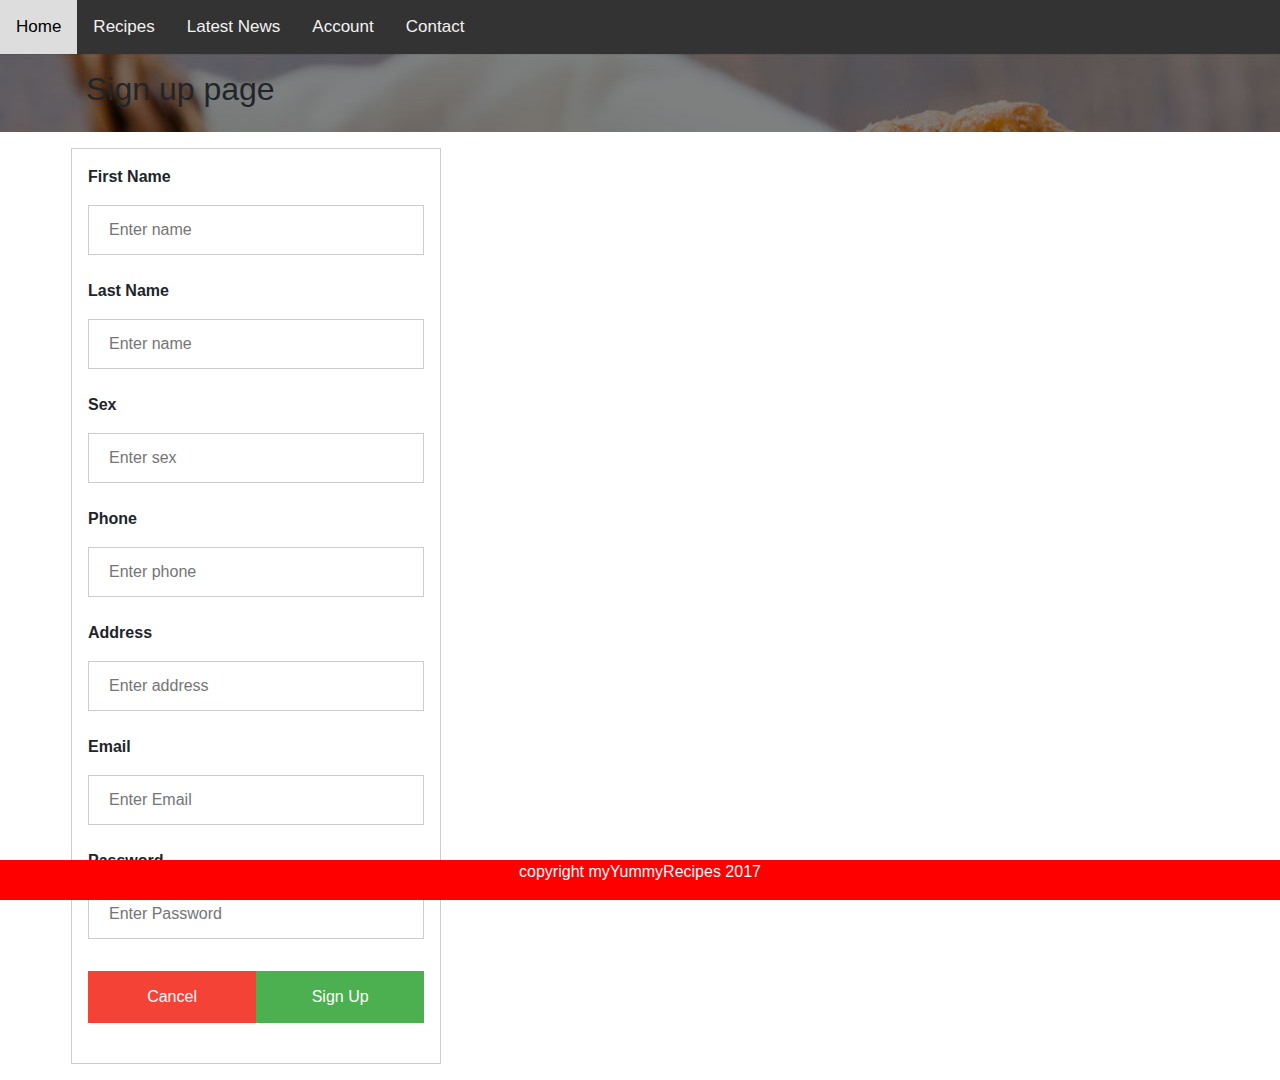
==== designs/register.html @ 54840e2e "Added the designs folder" ====
<!DOCTYPE html>
<html lang="en">
<head>
<meta http-equiv="content-type" content="text/html;charset=UTF-8" />
<meta charset="utf-8">
<meta http-equiv="X-UA-Compatible" content="IE=edge">
<meta name="viewport" content="width=device-width, initial-scale=1">

<style>
body {margin:0;}

.topnav {
  overflow: hidden;
  background-color: #333;
}

.topnav a {
  float: left;
  display: block;
  color: #f2f2f2;
  text-align: center;
  padding: 14px 16px;
  text-decoration: none;
  font-size: 17px;
}

.topnav a:hover {
  background-color: #ddd;
  color: black;
}

.topnav .icon {
  display: none;
}

@media screen and (max-width: 600px) {
  .topnav a:not(:first-child) {display: none;}
  .topnav a.icon {
    float: right;
    display: block;
  }
}

@media screen and (max-width: 600px) {
  .topnav.responsive {position: relative;}
  .topnav.responsive .icon {
    position: absolute;
    right: 0;
    top: 0;
  }
  .topnav.responsive a {
    float: none;
    display: block;
    text-align: left;
  }

}

.footer {
   position: fixed;
   left: 0;
   bottom: 0;
   width: 100%;
   background-color: red;
   color: white;
   text-align: center;
}
</style>
<link rel="stylesheet" type="text/css" href="css/bootstrap.css">
<link rel="stylesheet" type="text/css" href="css/bootstrap.min.css">

<link rel="stylesheet" type="text/css" href="css/bootstrap-grid.css">

<link rel="stylesheet" type="text/css" href="css/bootstrap-grid.min.css">

<link rel="stylesheet" type="text/css" href="css/bootstrap-reboot.css">
<link rel="stylesheet" type="text/css" href="css/bootstrap-reboot.min.css">
<link rel="stylesheet" type="text/css" href="style.css">

</head>
<body>

<div class="topnav" id="myTopnav">
  <a href="#home">Home</a>
  <a href="#news">Recipes</a>
  <a href="#contact">Latest News</a>
  <a href="#about">Account</a>
  <a href="#about">Contact</a>
  <a href="javascript:void(0);" style="font-size:15px;" class="icon" onclick="myFunction()">&#9776;</a>
</div>


 <div id="header" class="page-heading" style="background-image: url(images/img02.jpg);">
      <div class="container">
        <div class="row">
          <div class="col-md-10 col-md-offset-1 col-sm-12">
            <div class="page-title">
		        			        <h2>Sign up page</h2>
		                    </div>
                 </div>
        </div>
      </div>
    </div>

	<div class="container">
		<div class="row">
<div class="login-wrap">
	<div class="login">

<form action="/action_page.php" style="border:1px solid #ccc">
  <div class="container">
  	<div class="form-group">
    <label for="first-name"><b>First Name</b></label>
    <input type="text" class="input" placeholder="Enter name" name="first_name" required>
</div>
<div class="form-group">
    <label for="last-name"><b>Last Name</b></label>
    <input type="text" class="input" placeholder="Enter name" name="last_name" required>
</div>
<div class="form-group">
    <label for="sex"><b>Sex</b></label>
    <input type="text" class="input" placeholder="Enter sex" name="email" required>
</div>
<div class="form-group">
    <label for="phone"><b>Phone</b></label>
    <input type="text" class="input" placeholder="Enter phone" name="email" required>
</div>
<div class="form-group">
    <label for="address"><b>Address</b></label>
    <input type="text" class="input" placeholder="Enter address" name="email" required>
</div>
  	 <div class="form-group">
    <label for="user"><b>Email</b></label>
    <input type="text" class="input" placeholder="Enter Email" name="email" required>
</div>
 <div class="form-group">
    <label for="pass"><b>Password</b></label>
    <input type="password" class="input" placeholder="Enter Password" name="psw" required>
</div>
 
 <div class="form-group">
    <div class="clearfix">
      <button type="button" class="cancelbtn">Cancel</button>
      <button type="submit" class="signupbtn">Sign Up</button>
    </div>
  </div>
</div>
</form>
</div>
</div>
</div>
</div>

<div class="footer">
  <p>copyright myYummyRecipes 2017</p>

</div>

<script type="text/javascript" src="js/bootstrap.js"></script>
<script type="text/javascript" src="js/bootstrap.min.js"></script>
<script type="text/javascript" src="js/bootstrap.bundle.js"></script>
<script type="text/javascript" src="js/bootstrap.bundle.min.js"></script>

<script>
function myFunction() {
    var x = document.getElementById("myTopnav");
    if (x.className === "topnav") {
        x.className += " responsive";
    } else {
        x.className = "topnav";
    }
}
</script>

</body>

</html>
---- designs/style.css ----
/* Full-width input fields */
input[type=text], input[type=password] {
    width: 100%;
    padding: 12px 20px;
    margin: 8px 0;
    display: inline-block;
    border: 1px solid #ccc;
    box-sizing: border-box;
}

/* Set a style for all buttons */
button {
    background-color: #4CAF50;
    color: white;
    padding: 14px 20px;
    margin: 8px 0;
    border: none;
    cursor: pointer;
    width: 100%;
}

/* Extra styles for the cancel button */
.cancelbtn {
    padding: 14px 20px;
    background-color: #f44336;
}

/* Float cancel and signup buttons and add an equal width */
.cancelbtn,.signupbtn {
    float: left;
    width: 50%;
}

/* Add padding to container elements */
.container {
    padding: 16px;
}

/* Clear floats */
.clearfix::after {
    content: "";
    clear: both;
    display: table;
}

/* Change styles for cancel button and signup button on extra small screens */
@media screen and (max-width: 300px) {
    .cancelbtn, .signupbtn {
       width: 100%;
    }
}

body {margin:0;}

.topnav {
  overflow: hidden;
  background-color: #333;
}

.topnav a {
  float: left;
  display: block;
  color: #f2f2f2;
  text-align: center;
  padding: 14px 16px;
  text-decoration: none;
  font-size: 17px;
}

.topnav a:hover {
  background-color: #ddd;
  color: black;
}

.topnav .icon {
  display: none;
}

@media screen and (max-width: 600px) {
  .topnav a:not(:first-child) {display: none;}
  .topnav a.icon {
    float: right;
    display: block;
  }
}

@media screen and (max-width: 600px) {
  .topnav.responsive {position: relative;}
  .topnav.responsive .icon {
    position: absolute;
    right: 0;
    top: 0;
  }
  .topnav.responsive a {
    float: none;
    display: block;
    text-align: left;
  }

}

.footer {
   position: fixed;
   left: 0;
   bottom: 0;
   width: 100%;
   background-color: red;
   color: white;
   text-align: center;
}
.wrapper {
        display: flex;
}

#sidebar {
        min-width: 250px;
        max-width: 250px;
        height: 100vh;
}
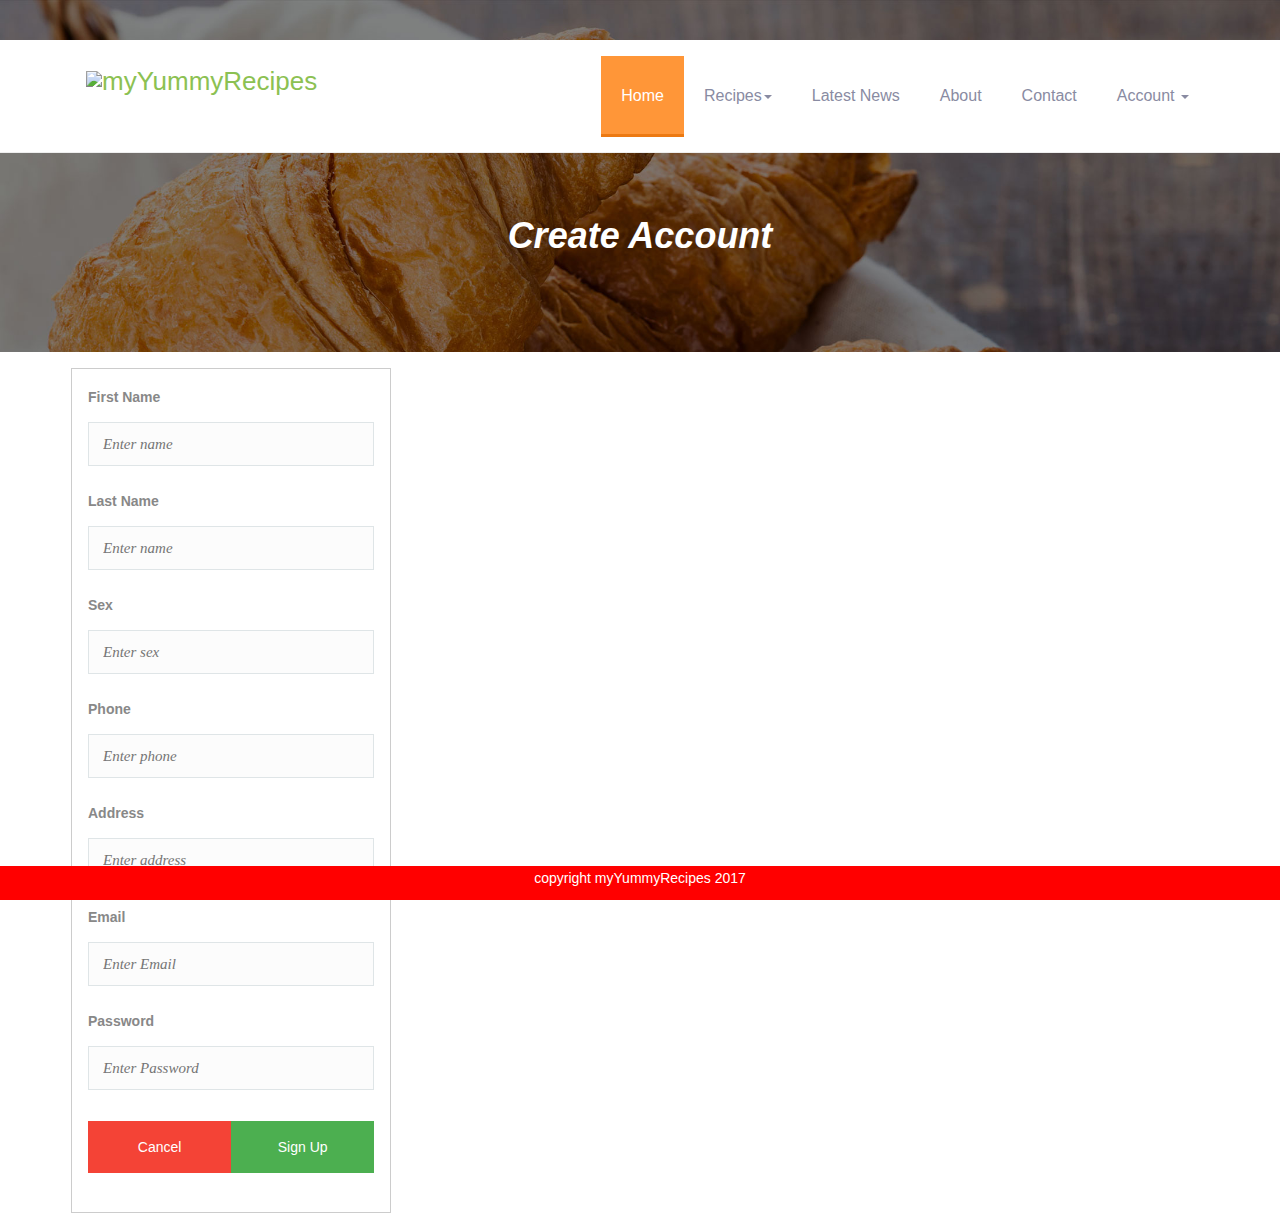
==== commit fe40cea2: "Design folder changes" ====
--- a/designs/register.html
+++ b/designs/register.html
@@ -1,73 +1,15 @@
 <!DOCTYPE html>
 <html lang="en">
 <head>
+  <title>myYummyRecipes</title>
 <meta http-equiv="content-type" content="text/html;charset=UTF-8" />
 <meta charset="utf-8">
 <meta http-equiv="X-UA-Compatible" content="IE=edge">
 <meta name="viewport" content="width=device-width, initial-scale=1">
 
-<style>
-body {margin:0;}
 
-.topnav {
-  overflow: hidden;
-  background-color: #333;
-}
+<link rel="stylesheet" type="text/css" href="css/bootstrap.css">
 
-.topnav a {
-  float: left;
-  display: block;
-  color: #f2f2f2;
-  text-align: center;
-  padding: 14px 16px;
-  text-decoration: none;
-  font-size: 17px;
-}
-
-.topnav a:hover {
-  background-color: #ddd;
-  color: black;
-}
-
-.topnav .icon {
-  display: none;
-}
-
-@media screen and (max-width: 600px) {
-  .topnav a:not(:first-child) {display: none;}
-  .topnav a.icon {
-    float: right;
-    display: block;
-  }
-}
-
-@media screen and (max-width: 600px) {
-  .topnav.responsive {position: relative;}
-  .topnav.responsive .icon {
-    position: absolute;
-    right: 0;
-    top: 0;
-  }
-  .topnav.responsive a {
-    float: none;
-    display: block;
-    text-align: left;
-  }
-
-}
-
-.footer {
-   position: fixed;
-   left: 0;
-   bottom: 0;
-   width: 100%;
-   background-color: red;
-   color: white;
-   text-align: center;
-}
-</style>
-<link rel="stylesheet" type="text/css" href="css/bootstrap.css">
-<link rel="stylesheet" type="text/css" href="css/bootstrap.min.css">
 
 <link rel="stylesheet" type="text/css" href="css/bootstrap-grid.css">
 
@@ -75,27 +17,62 @@
 
 <link rel="stylesheet" type="text/css" href="css/bootstrap-reboot.css">
 <link rel="stylesheet" type="text/css" href="css/bootstrap-reboot.min.css">
-<link rel="stylesheet" type="text/css" href="style.css">
+<link rel="stylesheet" type="text/css" href="css/style.css">
+<link rel="stylesheet" type="text/css" href="css/style3.css">
+<script type='text/javascript' src='js/jquerycad0.js?ver=1.12.3'></script>
 
 </head>
 <body>
 
-<div class="topnav" id="myTopnav">
-  <a href="#home">Home</a>
-  <a href="#news">Recipes</a>
-  <a href="#contact">Latest News</a>
-  <a href="#about">Account</a>
-  <a href="#about">Contact</a>
-  <a href="javascript:void(0);" style="font-size:15px;" class="icon" onclick="myFunction()">&#9776;</a>
-</div>
+<!--start menu-->
+<!--start menu-->
+<nav class="navbar navbar-default navbar-fixed-top">
+      <div class="container">
+        <div class="navbar-header">
+          <button type="button" class="navbar-toggle" data-toggle="collapse" data-target="#navbar-top">
+            <span class="sr-only">Toggle navigation</span>
+            <span class="icon-bar"></span>
+            <span class="icon-bar"></span>
+            <span class="icon-bar"></span>
+          </button>
+                   <a class="navbar-brand" id="logo" href="#" title="myYummyRecipes">
+           <img src="#" alt="myYummyRecipes" />
+         </a>
+        </div>
+      <div id="navbar-top" class="collapse navbar-collapse"><ul id="main-nav" class="nav navbar-nav navbar-right"><li id="menu-item-260" class="menu-item menu-item-type-post_type menu-item-object-page current-menu-item page_item page-item-246 current_page_item active menu-item-260 active "><a href="#">Home</a></li>
 
+<li id="menu-item-252" class="menu-item menu-item-type-post_type menu-item-object-page menu-item-has-children dropdown menu-item-338"><a href="#" class="dropdown-toggle" data-toggle="dropdown">Recipes<b class="caret"></b></a>
+<ul class="dropdown-menu depth_0">
+  
+  <li id="menu-item-261" class="menu-item menu-item-type-post_type menu-item-object-page menu-item-261"><a href="#">Vegetarian</a></li>
+  <li id="menu-item-362" class="menu-item menu-item-type-post_type menu-item-object-page menu-item-362"><a href="#">Bakery</a></li>
+  <li id="menu-item-363" class="menu-item menu-item-type-post_type menu-item-object-page menu-item-363"><a href="#">Spicy</a></li>
+</ul>
+</li>
+<li id="menu-item-249" class="menu-item menu-item-type-post_type menu-item-object-page menu-item-249"><a href="#">Latest News</a></li>
+<li id="menu-item-250" class="menu-item menu-item-type-post_type menu-item-object-page menu-item-250"><a href="#">About</a></li>
+<li id="menu-item-251" class="menu-item menu-item-type-post_type menu-item-object-page menu-item-251"><a href="#">Contact</a></li>
+<li id="menu-item-338" class="menu-item menu-item-type-post_type menu-item-object-page menu-item-has-children dropdown menu-item-338"><a href="#" class="dropdown-toggle" data-toggle="dropdown">Account <b class="caret"></b></a>
+<ul class="dropdown-menu depth_0">
+  
+  <li id="menu-item-261" class="menu-item menu-item-type-post_type menu-item-object-page menu-item-261"><a href="#">Create Account</a></li>
+  <li id="menu-item-362" class="menu-item menu-item-type-post_type menu-item-object-page menu-item-362"><a href="#">Login</a></li>
+  
+</ul>
+</li>
+
+</ul></div>      </div>
+    </nav>
+<!--end menu-->
+
+<!--end menu-->
 
  <div id="header" class="page-heading" style="background-image: url(images/img02.jpg);">
       <div class="container">
         <div class="row">
           <div class="col-md-10 col-md-offset-1 col-sm-12">
             <div class="page-title">
-		        			        <h2>Sign up page</h2>
+		        			        <h2>Create Account</h2>
 		                    </div>
                  </div>
         </div>
@@ -107,7 +84,7 @@
 <div class="login-wrap">
 	<div class="login">
 
-<form action="/action_page.php" style="border:1px solid #ccc">
+<form action="" style="border:1px solid #ccc">
   <div class="container">
   	<div class="form-group">
     <label for="first-name"><b>First Name</b></label>
